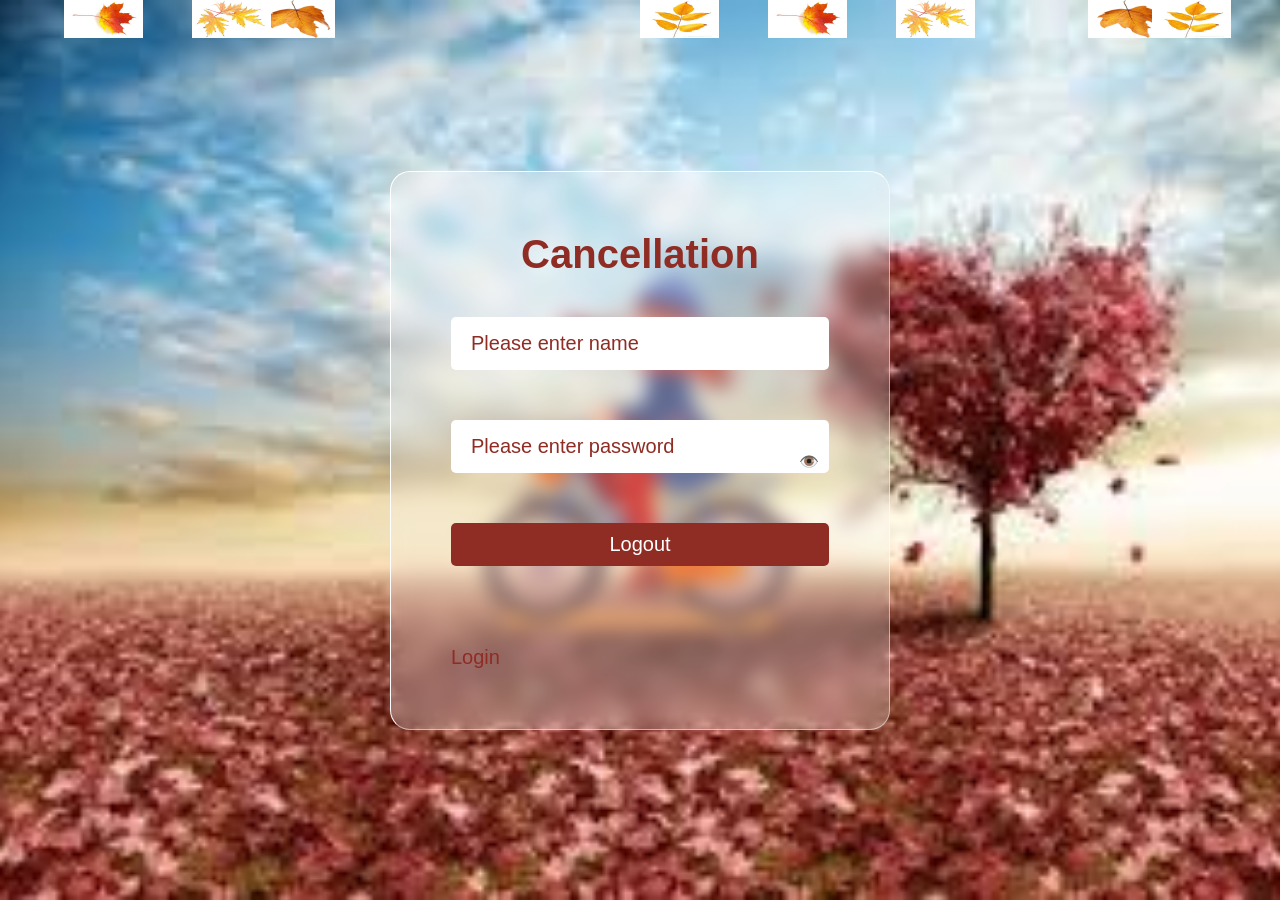
==== Cancellation.html @ 96a19363 "l" ====
<!DOCTYPE html>
<html lang="en">
<head>
    <meta charset="UTF-8">
    <meta http-equiv="X-UA-Compatible" content="IE=edge">
    <meta name="viewport" content="width=device-width, initial-scale=1.0">
    <title> Cancellation of accounts Page</title>
    <link rel="stylesheet" href="style_Userlogin.css">
</head>
<body>
    <section>
        <div class="leaves">
            <div class="set">
                <div><img src="images\leaf_01.png"></div>
                <div><img src="images\leaf_02.png"></div>
                <div><img src="images\leaf_03.png"></div>
                <div><img src="images\leaf_04.png"></div>
                <div><img src="images\leaf_01.png"></div>
                <div><img src="images\leaf_02.png"></div>
                <div><img src="images\leaf_03.png"></div>
                <div><img src="images\leaf_04.png"></div>
            </div>
        </div>
        <img src="images\bg.jpg" class="bg">
        <img src="images\girl.png" class="girl">
        <div class="login">
            <h2>Cancellation </h2>
            <form id="logoutForm">
                <div class="inputBox">
                    <input type="text" name="user" placeholder="Please enter name" required>
                </div>
                <div class="inputBox password-container">
                    <input type="password" name="pwd" id="password" placeholder="Please enter password" required>
                    <span class="eye-icon" onclick="togglePasswordVisibility()">👁️</span>
                </div>
                <div class="inputBox">
                    <input type="submit" value="Logout" />
                </div>
            </form>
            <div class="group">
                <a href="Login.html">Login</a>
            </div>
        </div>
    </section>

    <script>
        document.getElementById("logoutForm").addEventListener("submit", function(event) {
            event.preventDefault(); // 阻止默认表单提交行为

            // 获取用户输入的用户名和密码
            const username = document.querySelector('input[name="user"]').value;
            const password = document.querySelector('input[name="pwd"]').value;

            // 从 localStorage 中获取用户数据
            const users = JSON.parse(localStorage.getItem("users")) || [];

            // 查找匹配的用户
            const matchedUser = users.find(user => user.username === username && user.password === password);

            if (matchedUser) {
                // 匹配成功，删除该用户数据
                const updatedUsers = users.filter(user => user.username !== username);
                localStorage.setItem("users", JSON.stringify(updatedUsers));
                alert("User logged out successfully!");
            } else {
                // 匹配失败，提示无此用户
                alert("No such user found!");
            }
        });

        // 密码可见性切换函数
        function togglePasswordVisibility() {
            var passwordInput = document.getElementById('password');
            var eyeIcon = document.querySelector('.eye-icon');

            if (passwordInput.type === 'password') {
                passwordInput.type = 'text';
                eyeIcon.innerHTML = '👁️';
            } else {
                passwordInput.type = 'password';
                eyeIcon.innerHTML = '👁️‍🗨️';
            }
        }
    </script>
</body>
</html>
---- style_Userlogin.css ----
/* 添加样式以确保布局和样式在不同屏幕尺寸和设备上呈现一致 */

/* 根元素 */
html {
    box-sizing: border-box;
}

/* 重置所有元素的内外边距 */
*, *::before, *::after {
    margin: 0;
    padding: 0;
    box-sizing: inherit;
}


body
{
    font-family: 'Poppins',sans-serif;
    margin: 0; /* Reset default margin */
    padding: 0; /* Reset default padding */
}

section
{
    position: relative;
    display: flex;
    justify-content: center;
    align-items: center;
    width: 100%;
    height: 100vh;
    overflow-x: hidden;
}

section .bg
{
    position: absolute;
    top:0;
    left: 0;
    width: 100%;
    height: 100%;
    object-fit: cover;
    pointer-events: none;
}

section .trees
{
    position: absolute;
    top:0;
    left: 0;
    width: 100%;
    height: 100%;
    object-fit: cover;
    z-index: 100;
    pointer-events: none;
}

section .girl
{
    position: absolute;
    scale: 0.65;
    animation: animateGirl 10s linear infinite;
    pointer-events: none;
    z-index: 101;
}

@keyframes animateGirl {
    0%
    {
        transform: translateX(calc(50% + 100vw));
    }
    50%
    {
        transform: translateX(calc(-100% - 100vw));
    }
    50.01%
    {
        transform: translateX(calc(-100% - 100vw)) rotateY(180deg);
    }
    100%
    {
        transform: translateX(calc(50% + 100vw)) rotateY(180deg);
    }
}

.login
{
    position: relative;
    padding: 60px;
    background-color: rgba(255, 255, 255, .25);
    backdrop-filter: blur(10px);
    width: 500px;
    border-radius: 20px;
    border: 1px solid #fff;
    border-right-color: rgba(255, 255, 255, .5);
    border-bottom-color: rgba(255, 255, 255, .5);
    display: flex;
    flex-direction: column;
    gap: 30px; 
    z-index: 103
}
.login h1{
    color: #d36a9e;
    text-align: center;
}
.login h2
{
    position: relative;
    width: 100%;
    text-align: center;
    font-size: 2.5em;
    font-weight: 600;
    color: #8f2c24;
    margin-bottom: 10px;
}



.login .inputBox input
{
    position: relative;
    width: 100%;
    padding: 15px 20px;
    outline: none;
    font-size: 1.25em;
    color: #8f2c24;
    border-radius: 5px;
    background-color: #fff;
    border: none;
    margin-bottom: 30px;
}

.login .inputBox ::placeholder
{
    color: #8f2c24;
}

.login .inputBox #btn
{
    position: relative;
    border: none;
    outline: none;
    background-color: #8f2c24;
    color: #fff;
    cursor: pointer;
    font-size: 1.25em;
    font-weight: 500;
    transition: 0.5s;
}

.login .inputBox #btn:hover
{
    background-color: #d64c42;
}

.login .group
{
    display: flex;
    justify-content: space-between;
}

.login .group a
{
    font-size: 1.25em;
    color: #8f2c24;
    font-weight: 500;
    text-decoration: none;
}

.login .group a:nth-child(2)
{
    text-decoration: underline;
}

.leaves
{
    position: absolute;
    width: 100%;
    height: 100vh;
    overflow: hidden;
    display: flex;
    justify-content: center;
    align-items: center;
    z-index: 101;
    pointer-events: none;
}

.leaves .set
{
    position: absolute;
    width: 100%;
    height: 100%;
    left: 0;
    top:0;
    pointer-events: none;
}

.leaves .set div
{
    position: absolute;
    display: block;
}


.leaves .set div:nth-child(1)
{
    left: 20%;
    animation: animate 20s linear infinite;
}
.leaves .set div:nth-child(2)
{
    left: 50%;
    animation: animate 14s linear infinite;
}
.leaves .set div:nth-child(3)
{
    left: 70%;
    animation: animate 12s linear infinite;
}
.leaves .set div:nth-child(4)
{
    left: 5%;
    animation: animate 15s linear infinite;
}
.leaves .set div:nth-child(5)
{
    left: 85%;
    animation: animate 18s linear infinite;
}
.leaves .set div:nth-child(6)
{
    left: 90%;
    animation: animate 12s linear infinite;
}
.leaves .set div:nth-child(7)
{
    left: 15%;
    animation: animate 14s linear infinite;
}
.leaves .set div:nth-child(8)
{
    left: 60%;
    animation: animate 15s linear infinite;
}

@keyframes animate {
    0%
    {
        opacity: 0;
        top: -10%;
        transform: translateX(20px) rotate(0deg);
    }
    10%
    {
        opacity: 1;
    }
    20%
    {
        transform: translateX(-20px) rotate(45deg);
    }
    40%
    {
        transform: translateX(-20px) rotate(90deg);
    }
    60%
    {
        transform: translateX(20px) rotate(180deg);
    }
    80%
    {
        transform: translateX(-20px) rotate(45deg);
    }
    100%
    {
        top: 110%;
        transform: translateX(20px) rotate(225deg);
    }
}

    /* 其他样式保持不变，添加下面的样式 */
    .inputBox input[type="submit"] {
        background-color:  #8f2c24; /* 设置按钮背景颜色为红色 */
        color: white; /* 设置按钮文字颜色为白色 */
        border: none; /* 去除按钮边框 */
        padding: 10px 20px; /* 设置按钮内边距 */
        cursor: pointer; /* 鼠标悬停时显示手型光标 */
    }

    .password-container {
        position: relative;
    }

    .eye-icon {
        position: absolute;
        right: 10px;
        top: 50%;
        transform: translateY(-50%);
        cursor: pointer;
    }



/* Add styling for the gender field */
.inputBox {
    margin-bottom: 20px;
}

.control-label {
    display: block;
    margin-bottom: 5px;
    color: #8f2c24; /* Set the color to red */
    font-size: 1.25em; /* Set the font size */
}

.col-xs-2 {
    display: inline-block;
    vertical-align: top; /* Align to the top for inline-block elements */
}

.col-xs-8 {
    display: inline-block;
    vertical-align: top; /* Align to the top for inline-block elements */
}

.radio-group {
    margin-top: 10px; /* Add margin between label and radio buttons */
}

.radio-inline {
    margin-right: 20px;
    display: inline-block; /* Display radio buttons in the same line */
}

/* Add any additional styling as needed */
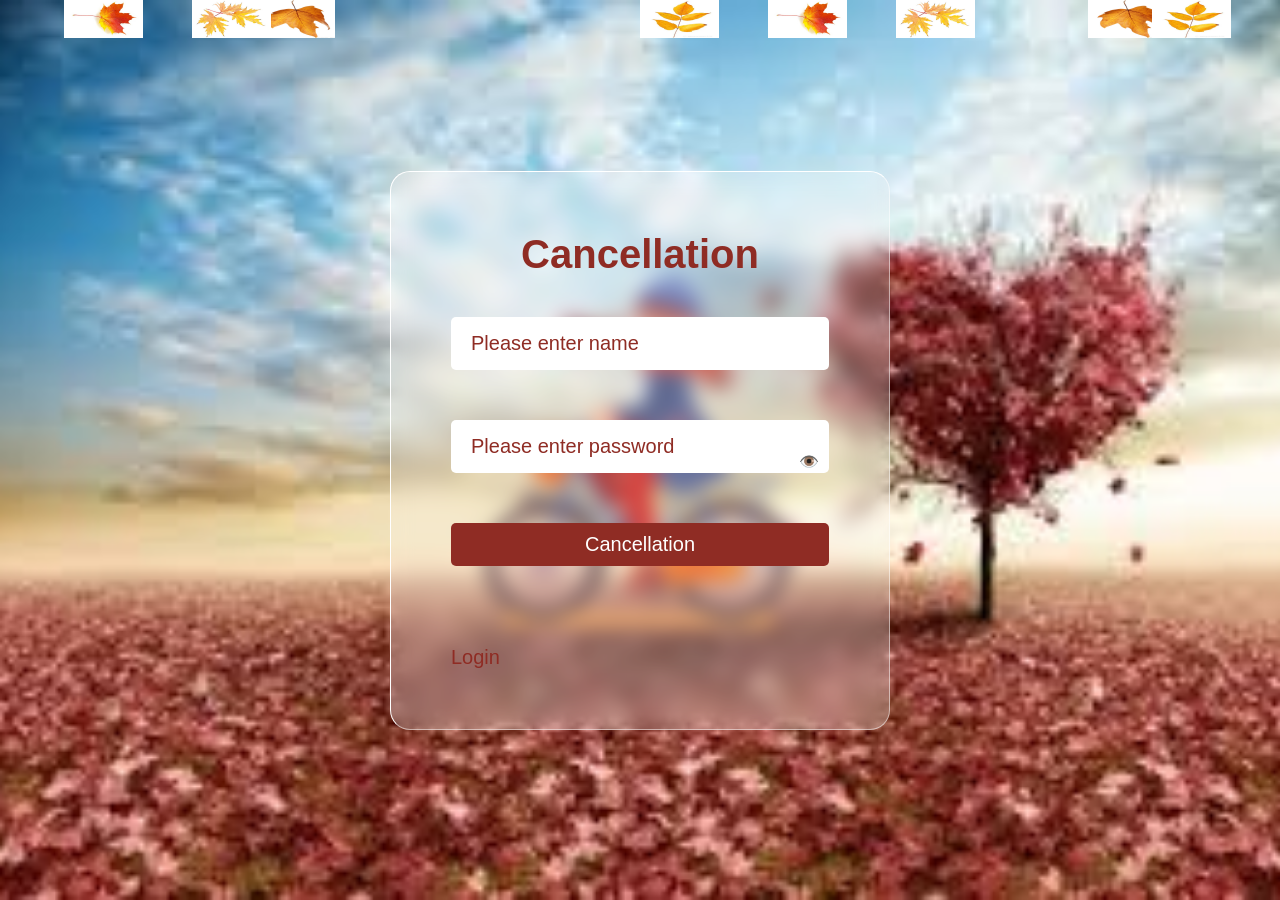
==== commit 1214e694: "Upload" ====
--- a/Cancellation.html
+++ b/Cancellation.html
@@ -5,7 +5,7 @@
     <meta http-equiv="X-UA-Compatible" content="IE=edge">
     <meta name="viewport" content="width=device-width, initial-scale=1.0">
     <title> Cancellation of accounts Page</title>
-    <link rel="stylesheet" href="style_Userlogin.css">
+    <link rel="stylesheet" href="./style_Userlogin.css">
 </head>
 <body>
     <section>
@@ -34,11 +34,11 @@
                     <span class="eye-icon" onclick="togglePasswordVisibility()">👁️</span>
                 </div>
                 <div class="inputBox">
-                    <input type="submit" value="Logout" />
+                    <input type="submit" value="Cancellation" />
                 </div>
             </form>
             <div class="group">
-                <a href="Login.html">Login</a>
+                <a href="index.html">Login</a>
             </div>
         </div>
     </section>
